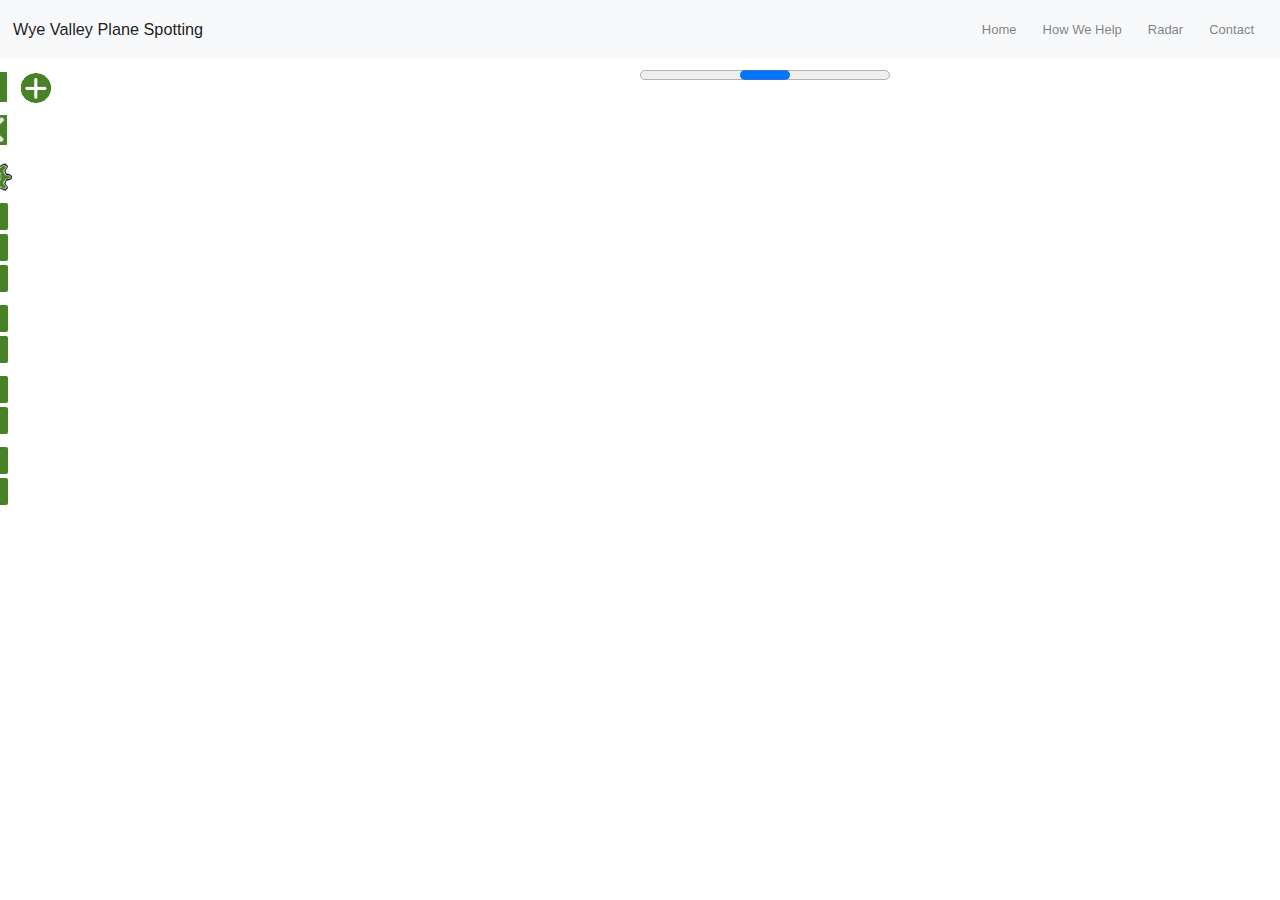
==== html/index.html @ 6f618a4e "Update index.html" ====
﻿<!DOCTYPE HTML>
<html>
  <head>
    <meta name="description" content="tar1090 - ADS-B plane tracking interface">

    <meta charset="utf-8"/>
    <meta name="mobile-web-app-capable" content="yes">
    <meta name="apple-mobile-web-app-capable" content="yes">

    <meta name="viewport" content="user-scalable=no, initial-scale=1.0, minimum-scale=1.0, maximum-scale=1.0, minimal-ui" />

    <!-- CSS_ANCHOR -->
    <link rel="stylesheet" href="libs/jquery-ui-1.12.1.min.css" type="text/css">
    <link rel="stylesheet" href="libs/ol-643.css" type="text/css" />
    <link rel="stylesheet" href="style.css" type="text/css" />
    <link rel="stylesheet" href="libs/ol-layerswitcher-370.css" type="text/css"/>

    <link rel="icon" type="image/png" href="images/tar1090-favicon.png">
    <link href="css/bootstrap-4.4.1.css" rel="stylesheet" type="text/css">
  <meta http-equiv="X-UA-Compatible" content="IE=edge">
    <title>tar1090</title>
  </head>

  <body>
	 <!-- example 6 - center on mobile -->
<nav class="navbar navbar-expand-lg navbar-light bg-light">
    <div class="d-flex flex-grow-1">
        <span class="w-100 d-lg-none d-block"><!-- hidden spacer to center brand on mobile --></span>
        <a class="navbar-brand d-none d-lg-inline-block" href="#">
            Wye Valley Plane Spotting
        </a>
        <a class="navbar-brand-two mx-auto d-lg-none d-inline-block" href="#">
            <img src="//placehold.it/40?text=LOGO" alt="logo">
        </a>
        <div class="w-100 text-right">
            <button class="navbar-toggler" type="button" data-toggle="collapse" data-target="#myNavbar">
                <span class="navbar-toggler-icon"></span>
            </button>
        </div>
    </div>
    <div class="collapse navbar-collapse flex-grow-1 text-right" id="myNavbar">
        <ul class="navbar-nav ml-auto flex-nowrap">
            <li class="nav-item">
                <a href="#" class="nav-link m-2 menu-item nav-active">Home</a>
            </li>
            <li class="nav-item">
                <a href="#" class="nav-link m-2 menu-item">How We Help</a>
            </li>
            <li class="nav-item">
                <a href="#" class="nav-link m-2 menu-item nav-active">Radar</a>
            </li>
            <li class="nav-item">
                <a href="#" class="nav-link m-2 menu-item">Contact</a>
            </li>
        </ul>
    </div>
</nav>

<!-- example 7 - center on mobile 2-->
<nav class="navbar navbar-expand-lg navbar-dark bg-d
<div id="loader">
  <progress id="loader_progress"></progress>
    </div>

    <div id="layout_container">


      <div id="highlighted_infoblock">
        <div class="highlightedTitle infoBlockSection">
          <div>
            <span class="identLarge"><span id="highlighted_callsign">n/a</span></span>
          </div>
          <div>
            <span class="identSmall"><span id="highlighted_pf_route"></span></span>
          </div>
        </div>
        <div class="infoBlockSection">
          <div>
            <div class="infoHeading"><span>Reg.: </span></div>
            <div class="infoData"><span id="highlighted_registration">n/a</span></div>
          </div>
          <div>
            <div class="infoHeading"><span>Type code: </span></div>
            <div class="infoData"><span id="highlighted_icaotype">n/a</span></div>
          </div>
          <div class="rSpacer">
          </div>
          <div>
            <div class="infoHeading"><span>Altitude: </span></div>
            <div class="infoData"><span id="highlighted_altitude">n/a</span></div>
          </div>
          <div>
            <div class="infoHeading"><span>Speed: </span></div>
            <div class="infoData"><span id="highlighted_speed">n/a</span></div>
          </div>
          <div class="rSpacer">
          </div>
          <div>
            <div class="infoHeading"><span>Source: </span></div>
            <div class="infoData"><span id="highlighted_source">n/a</span></div>
          </div>
          <div>
            <div class="infoHeading"><span>RSSI: </span></div>
            <div class="infoData"><span id="highlighted_rssi">n/a</span></div>
          </div>
        </div>
      </div>


      <div id="selected_infoblock" style="display: none">
        <div id="infoblock_close" class="infoblockCloseBox"></div>
        <div id="infoblock-container">

          <div class="highlightedTitle infoBlockSection">
            <div>
              <span class="identLarge" title="Callsign: Typically the air traffic control callsign or the aircraft's registration, as entered into the transponder by the pilot" id="selected_callsign">n/a</span>
            </div>
            <div id="selected_icao" title="ICAO hex id: The aircraft's unique ICAO identification number shown in hexadecimal format">
            </div>
          </div>
          <div id=anon_mlat_info class="infoBlockSection hidden">
            <div>
              <div class="infoHeading">
                <span>Non-ICAO hex, info:</span>
              </div>
            </div>
            <div class="rSpacer"></div>
            <div class="infoHeading">
              <span><a style="color: blue" target="_blank" href="https://discussions.flightaware.com/t/flightaware-mlat-network-announcement/18874" rel="noreferrer">Anonymized MLAT result</a></span>
            </div>
            <div class="rSpacer"></div>
            <div class="rSpacer"></div>
            <div class="rSpacer"></div>
            <div class="rSpacer"></div>
            <div class="rSpacer"></div>
            <div class="rSpacer"></div>
            <div>
              <div class="infoHeading">
                <span>No <a style="color: blue" target="_blank" href="https://en.wikipedia.org/wiki/Aviation_transponder_interrogation_modes#ICAO_24-bit_address" rel="noreferrer">ICAO 24 bit address</a></span>
              </div>
            </div>
          </div>
          <div id=tisb_info class="infoBlockSection hidden">
            <div class="infoHeading">
              <span>Non-ICAO hex, info:</span>
            </div>
            <div class="infoHeading">
              <span title="TIS-B link">
                <a style="color: blue" target="_blank" href="https://www.skybrary.aero/index.php/Traffic_Information_Service_-_Broadcast_(TIS-B)" rel="noreferrer">ATC contact broadcast</a></span>
            </div>
            <div class="rSpacer">
            </div>
            <div class="infoHeading">
              This hex id is dynamic and can't be connected to a type or registration
            </div>
            <div class="rSpacer">
            </div>
            <div class="infoHeading">
              Often corresponding MLAT contact for the same aircraft
            </div>
            <div class="infoHeading">
              <span>MLAT requires the contact to have a ModeS transponder and reception by 4 receivers</span>
            </div>
            <div class="infoHeading">
              <span><a style="color: blue" target="_blank" href="https://en.wikipedia.org/wiki/Aviation_transponder_interrogation_modes#ICAO_24-bit_address" rel="noreferrer">What is a hex id?</a></span>
            </div>
          </div>
          <div id=reg_info class="infoBlockSection">
            <table class="infoSectionTable">
              <tr id=pf_info_container class=>
                <td>
                  <div>
                    <span class="identMedium" id="selected_pf_info"> </span>
                  </div>
                </td>
              </tr>
              <tr id=photo_container>
                <td>
                    <div title="Aircraft Photo"id="selected_photo"></div>
                    <div id="copyrightInfo"></div>
                </td>
              </tr>
              <tr>
                <td>
                  <div class="infoHeading">
                    <span title="Registration: The alphanumeric registration code assigned by the country in which the aircraft is registered.">Reg.: </span>
                  </div>
                  <div class="infoData"><span id="selected_registration">n/a</span></div>
                </td>
              </tr>
              <tr>
                <td>
                  <div class="infoData">
                    <span title="Country of registration" id="selected_country">n/a</span>
                  </div>
                </td>
              </tr>
              <tr>
                <td>
                  <div class="infoHeading">
                    <span title="Database flags (military / PIA / LAD)">DB flags: </span>
                  </div>
                  <div class="infoData"><span id="selected_dbFlags">n/a</span></div>
                </td>
              </tr>
              <tr>
                <td>
                  <span class="infoHeading" title="ICAO type code (A320/B738)">Type: </span>
                  <span class="infoData"id="selected_icaotype"></span>
                </td>
              </tr>
              <tr>
                <td>
                  <span class="infoData" title="Year of Manufacture / Full Type" id="selected_typelong"></span>
                </td>
              </tr>
              <tr>
                <td>
                  <span class="infoData" title="" id="selected_ownop"></span>
                </td>
              </tr>
              <tr>
                <td>
                  <span class="infoHeading" title="ICAO type description (L/S/H Landplane/Seaplane/Helicopter 1/2/3/4 Number of P/T/J Reciprocating/Turboprop/Jet Engines">Type Desc.: </span>
                  <span class="infoData"id="selected_typedesc"></span>
                </td>
              </tr>
              <tr>
                <td>
                  <div class="infoHeading">
                    <span title="A 4-digit octal code assigned to the aircraft by Air Traffic Control">Squawk</span>:
                  </div>
                  <div class="infoData">
                    <span id="selected_squawk1"></span>
                  </div>
                </td>
              </tr>
              <tr id="photoLinkRow">
                <td>
                  <div class="infoHeading">
                    <span class="link" id="selected_photo_link"></span>
                  </div>
                </td>
              </tr>
            </table>
          </div>
          <button id="show_trace" type="button" class="greyButton">History</button>
          <div id="history_collapse" class="infoBlockSection" style="display: none">
            <div class="identSmall" id="trace_date">UTC day:
            </div>
            <div class="rSpacer">
            </div>
            <div>
                <input id=histDatePicker class="identSmall datepicker" value="Pick a date">
            </div>
            <div class="rSpacer">
            </div>
            <div>
              <button class="formButton" id="trace_back_1d">previous</button>
              <button class="formButton" id="trace_jump_1d">next</button>
            </div>
            <div class="rSpacer">
            </div>
            <div class="identSmall" id="leg_sel">
            </div>
            <div class="rSpacer">
            </div>
            <div>
              <button class="formButton" id="leg_prev">previous</button>
              <button class="formButton" id="leg_next">next</button>
            </div>
            <div class="rSpacer">
            </div>
            <div class="identSmall" id="trace_time">
            </div>
            <div class="rSpacer">
            </div>
            <div>
              <button class="formButton" id="tStop">stop</button>
              <button class="formButton" id="t1x">1x</button>
              <button class="formButton" id="t5x">5x</button>
            </div>
            <div class="rSpacer">
            </div>
            <div>
              <button class="formButton" id="t10x">10x</button>
              <button class="formButton" id="t20x">20x</button>
              <button class="formButton" id="t40x">40x</button>
            </div>
            <div class="rSpacer">
            </div>
            <div>
              Click on the trace line to start playback!
            </div>
          </div>
          <div class="sectionTitle">
            <div class="section-title-content">
              SPATIAL
            </div>
          </div>
          <div class="infoBlockSection">

            <div>
              <span class="infoHeading" title="The speed of the aircraft over the ground.">Speed:</span>
              <span class="infoData" id="selected_speed1">n/a</span>
            </div>
            <div>
              <span class="infoHeading" title="The uncorrected pressure-derived height of the aircraft above mean sea level (based on barometric pressure)">Altitude</span>:
              <span class="infoData" id="selected_altitude1"></span>
            </div>
            <div>
              <div class="infoHeading">
                <span title="Rate of climb or descent">Vert. Rate</span>:
              </div>
              <div class="infoData">
                <span id="selected_vert_rate">n/a</span>
              </div>
            </div>

            <div class="rSpacer">
            </div>

            <div>
              <div class="infoHeading">
                <span title="Direction the aircraft is traveling over the ground">Track</span>:
              </div>
              <div class="infoData">
                <span id="selected_track1">n/a</span>
              </div>
            </div>
            <div>
              <div class="infoHeading">
                <span title="Latitude and longitude coordinates of the aircraft's last known position">Pos.:</span>
              </div>
              <div class="infoData">
                <span id="selected_position">n/a</span>
              </div>
            </div>
            <div>
              <div class="infoHeading">
                <span title="Distance of the aircraft from your ADS-B site at its last known position">Distance</span>:
              </div>
              <div class="infoData">
                <span id="selected_sitedist2">n/a</span>
              </div>
            </div>


          </div> <!-- SPATIAL -->

          <div class="sectionTitle">
            <div class="section-title-content">
              Signal
            </div>
          </div>
          <div class="infoBlockSection">

            <div>
              <div class="infoHeading">
                <span title="Data source for the reported aircraft data (e.g., ADS-B, MLAT, Other Mode S)">Source</span>:
              </div>
              <div class="infoData">
                <span id="selected_source">n/a</span>
              </div>
            </div>
            <div>
              <div class="infoHeading">
                <span title="Signal strength from this aircraft on your receiver in dBFS">RSSI</span>:
              </div>
              <div class="infoData">
                <span id="selected_rssi1">n/a</span>
              </div>
            </div>
            <div>
              <div class="infoHeading">
                <span title="Number of messages received from this aircraft per second (averaged over the last 2 update intervals)">Msg. Rate</span>:
              </div>
              <div class="infoData">
                <span id="selected_message_rate">n/a</span>
              </div>
            </div>
            <div>
              <div class="infoHeading">
                Messages:
              </div>
              <div class="infoData" id="selected_message_count">
              </div>
            </div>

            <div class="rSpacer">
            </div>

            <div>
              <div class="infoHeading">
                <span title="Time in seconds since a position was received from this aircraft">Last Pos.</span>:
              </div>
              <div class="infoData">
                <span id="selected_seen_pos">n/a</span>
              </div>
            </div>
            <div>
              <div class="infoHeading">
                <span title="Time in seconds since a message was received from this aircraft">Last Seen</span>:
              </div>
              <div class="infoData">
                <span id="selected_seen">n/a</span>
              </div>
            </div>
          </div> <!-- Signal -->

          <div class="sectionTitle">
            <div class="section-title-content">
              FMS SEL
            </div>
          </div>
          <div class="infoBlockSection">
            <div>
              <div class="infoHeading">
                <span title="The selected altitude in the aircraft's flight management system">Sel. Alt.</span>:
              </div>
              <div class="infoData">
                <span id="selected_nav_altitude">n/a</span>
              </div>
            </div>
            <div>
              <div class="infoHeading">
                <span title="The selected heading in the aircraft's flight management system">Sel. Head.</span>:
              </div>
              <div class="infoData">
                <span id="selected_nav_heading">n/a</span>
              </div>
            </div>
          </div> <!-- FMS SEL -->

          <div class="sectionTitle">
            <div class="section-title-content">
              Wind
            </div>
          </div>
          <div class="infoBlockSection">
            <div>
              <div class="infoHeading">
                <span title="Calculated Wind speed">Speed</span>:
              </div>
              <div class="infoData">
                <span id="selected_ws">n/a</span>
              </div>
            </div>
            <div>
              <div class="infoHeading">
                <span title="Calculated wind is blowing out of this direction">Direction (from)</span>:
              </div>
              <div class="infoData">
                <span id="selected_wd">n/a</span>
              </div>
            </div>
            <div>
              <div class="infoHeading">
                <span title="Total (TAT) / Static (SAT/OAT) air temperature calculated using Mach and true airspeed">TAT / OAT</span>:
              </div>
              <div class="infoData">
                <span id="selected_temp">n/a</span>
              </div>
            </div>
          </div> <!-- Wind -->
          <div class="sectionTitle">
            <div class="section-title-content">
              Speed
            </div>
          </div>
          <div class="infoBlockSection">
            <div>
              <div class="infoHeading">
                <span title="The speed of the aircraft over the ground">Ground:</span>
              </div>
              <div class="infoData">
                <span id="selected_speed2">n/a</span>
              </div>
            </div>
            <div>
              <div class="infoHeading">
                <span title="True airspeed (the speed of the aircraft relative to the airmass in which it is flying)">True</span>:
              </div>
              <div class="infoData">
                <span id="selected_tas">n/a</span>
              </div>
            </div>
            <div>
              <div class="infoHeading">
                <span title="Indicated airspeed (the airspeed read directly from the airspeed indicator on the aircraft)">Indicated:</span>
              </div>
              <div class="infoData">
                <span id="selected_ias">n/a</span>
              </div>
            </div>
            <div>
              <div class="infoHeading">
                <span title="The ratio of the speed of the aircraft to the speed of sound in the surrounding space">Mach</span>:
              </div>
              <div class="infoData">
                <span id="selected_mach">n/a</span>
              </div>
            </div>
          </div>

          <div class="sectionTitle">
            <div class="section-title-content">
              Altitude
            </div>
          </div>
          <div class="infoBlockSection">
            <div>
              <div class="infoHeading">
                <span title="The uncorrected pressure-derived height of the aircraft above mean sea level (based on barometric pressure)">Barometric</span>:
              </div>
              <div class="infoData">
                <span id="selected_altitude2"></span>
              </div>
            </div>
            <div>
              <div class="infoHeading">
                <span title="Rate of climb or descent (derived from barometric altitude)">Baro. Rate</span>:
              </div>
              <div class="infoData">
                <span id="selected_baro_rate">n/a</span>
              </div>
            </div>
            <div>
              <div class="infoHeading">
                <span title="The height of the aircraft (usually height above the WGS84 ellipsoid and derived from avionics which may be inertial or GNSS/satellite-based)">Geometric</span>:
              </div>
              <div class="infoData">
                <span id="selected_altitude_geom">n/a</span>
              </div>
            </div>
            <div>
              <div class="infoHeading fourColumnSection3">
                <span title="Rate of climb or descent (derived from avionics which may be inertial or GNSS/satellite-based)">Geom. Rate</span>:
              </div>
              <div class="infoData fourColumnSection4">
                <span id="selected_geom_rate">n/a</span>
              </div>
            </div>
            <div>
              <div class="infoHeading">
                <span title="The altimeter/QNH setting used by the aircraft's navigation systems">QNH</span>:
              </div>
              <div class="infoData">
                <span id="selected_nav_qnh">n/a</span>
              </div>
            </div>
          </div>

          <div class="sectionTitle">
            <div class="section-title-content">
              Direction
            </div>
          </div>
          <div class="infoBlockSection">
            <div>
              <div class="infoHeading">
                <span title="Direction the aircraft is traveling over the ground">Ground Track</span>:
              </div>
              <div class="infoData">
                <span id="selected_track2">n/a</span>
              </div>
            </div>
            <div>
              <div class="infoHeading">
                <span title="The aircraft's nose heading relative to true north">True Heading</span>:
              </div>
              <div class="infoData">
                <span id="selected_true_heading">n/a</span>
              </div>
            </div>
            <div>
              <div class="infoHeading">
                <span title="The aircraft's nose heading relative to magnetic north">Magnetic Heading</span>:
              </div>
              <div class="infoData">
                <span id="selected_mag_heading">n/a</span>
              </div>
            </div>
            <div>
              <div class="infoHeading">
                <span title="Magnetic Declination looked up from the World Magnetic Model">Magnetic Decl.</span>:
              </div>
              <div class="infoData">
                <span id="selected_mag_declination">n/a</span>
              </div>
            </div>
            <div>
              <div class="infoHeading">
                <span title="Rate of turn of the ground track">Track Rate</span>:
              </div>
              <div class="infoData">
                <span id="selected_trackrate">n/a</span>
              </div>
            </div>
            <div>
              <div class="infoHeading">
                <span title="The aircraft's roll angle">Roll</span>:
              </div>
              <div class="infoData">
                <span id="selected_roll">n/a</span>
              </div>
            </div>
          </div>

          <div class="sectionTitle">
            <div class="section-title-content">
              Stuff
            </div>
          </div>
          <div class="infoBlockSection">
            <div>
              <div class="infoHeading">
                <span title="The enabled navigation modes as reported by the aircraft (i.e., auto-pilot, Traffic Collision Avoidance System, altitude hold, approach, LNAV approach, and/or VNAV approach)">Nav. Modes</span>:
              </div>
              <div class="infoData">
                <span id="selected_nav_modes">n/a</span>
              </div>
            </div>
            <div>
              <div class="infoHeading">
                <span title="For ADS-B-equipped aircraft, the version of ADS-B to which the aircraft conforms, as reported by the aircraft">ADS-B Ver.</span>:
              </div>
              <div class="infoData">
                <span id="selected_version">n/a</span>
              </div>
            </div>
            <div>
              <div class="infoHeading">
                <span title="Aircraft category code as reported by the aircraft, this indicates the type of aircraft and, for airplanes, a relative indicator of its size">Category</span>:
              </div>
              <div class="infoData">
                <span id="selected_category">n/a</span>
              </div>
            </div>
          </div>

          <div class="sectionTitle">
            <div class="section-title-content">
              Accuracy
            </div>
          </div>
          <div class="infoBlockSection">
            <div>
              <div class="infoHeading">
                <span title="Navigation accuracy category of the position (95% bound on positions)">NAC<sub>P</sub></span>:
              </div>
              <div class="infoData">
                <span id="selected_nac_p">n/a</span>
              </div>
            </div>
            <div>
              <div class="infoHeading">
                <span title="Surveillance integrity level (probability of positions lying outside the claimed radius of containment)">SIL</span>:
              </div>
              <div class="infoData">
                <span id="selected_sil">n/a</span>
              </div>
            </div>
            <div>
              <div class="infoHeading">
                <span title="Navigation accuracy category of the velocity (95% bound on velocities)">NAC<sub>V</sub></span>:
              </div>
              <div class="infoData">
                <span id="selected_nac_v">n/a</span>
              </div>
            </div>
            <div>
              <div class="infoHeading">
                <span title="Whether the reported pressure altitude has been crosschecked against another source of pressure altitude">NIC<sub>BARO</sub></span>:
              </div>
              <div class="infoData">
                <span id="selected_nic_baro">n/a</span>
              </div>
            </div>
            <div>
              <div class="infoHeading">
                <span title="Radius of containment, the reported position of the aircraft is expected to be within this distance of the true position, with a failure rate defined by SIL">R<sub>C</sub></span>:
              </div>
              <div class="infoData">
                <span id="selected_rc">n/a</span>
              </div>
            </div>


          </div>

          <div class="bottom-info-container">
            <div class="bottom-info-text"> Learn more about Mode S data type by hovering over each data label.</div>
          </div>

        </div>
      </div> <!-- selected_infoblock -->

      <div id="map_container">
        <div id="map_canvas"></div>
        <div id="settings_infoblock">
          <div id="settings_close" class="settingsCloseBox"></div>
          <div class="settingsOptionContainer">
            <label for="units_selector"><span class="infoBlockTitleText">Units:&nbsp;&nbsp;</span></label>
            <select name="units_selector" id="units_selector">
              <option value="nautical">Aeronautical</option>
              <option value="metric">Metric</option>
              <option value="imperial">Imperial</option>
            </select>
          </div>
          <div class="rSpacer">
            <hr />
          </div>
          <div id="settingsLeft" class="settingsColumn">
            <div class="settingsOptionContainer">
              <div class="infoBlockTitleText">Overlay Toggles</div>
            </div>
            <div class="settingsOptionContainer">
              <div class="settingsCheckbox" id="actrail_checkbox"></div>
              <div class="settingsText">Selected Aircraft Trail</div>
            </div>
          </div>
          <div id="settingsRight" class="settingsColumn">
            <div class="settingsOptionContainer">
              <div class="infoBlockTitleText">View Toggles</div>
            </div>
            <div class="settingsOptionContainer">
              <div class="settingsCheckbox" id="groundvehicle_filter"></div>
              <div class="settingsText">Show Ground Vehicles / Towers</div>
            </div>
            <div class="settingsOptionContainer">
              <div class="settingsCheckbox" id="blockedmlat_filter"></div>
              <div class="settingsText">Show ~ Targets (radar track / airframe unknown) </div>
            </div>
            <div class="settingsOptionContainer">
              <div class="settingsCheckbox" id="selectall_checkbox"></div>
              <div class="settingsText">All Aircraft Trails</div>
            </div>
            <div class="settingsOptionContainer">
              <div class="settingsCheckbox" id="grouptype_checkbox"></div>
              <div class="settingsText">Group by Data Type</div>
            </div>
          </div>
        </div>
        <div id="large_mode_control" class="ol-unselectable ol-control">
          <button id="large_mode_button" title="Large Icons"></button>
        </div>
        <div style="display: none" id="credits">
          <span class=credits-image></span>
          <span class=credits-text>adsbexchange.com</span>
        </div>
        <div id="header_top" class="infoHeading">
          <div class="buttonContainer">
            <span id="U" title="only show the U2 and other military planes" class="button inActiveButton" onclick="toggleMilitary();"><span class="buttonText">U</span></span>
            <span id="H" title="(H)ome / Reset Map" class="button inActiveButton" onclick="resetMap();"><span class="buttonText">H</span></span>
            <span id="T" title="All (T)racks" class="button inActiveButton" onclick="selectAllPlanes();"><span class="buttonText">T</span></span>
          </div>
        </div>
        <div id="header_side" class="infoHeading">
          <div class="buttonContainer">
            <div id="toggle_sidebar_control">
              <button id="toggle_sidebar_button" class="hide_sidebar sidebar_button " title="Toggle Sidebar"></button>
            </div>
            <div id="expand_sidebar_control">
              <button id="expand_sidebar_button" class="sidebar_button" title="Expand Sidebar"></button>
            </div>
            <div id="settingsCog" class="settingsContainer"></div>
            <div id="L" title="Toggle (L)abels" class="button inActiveButton" onclick="toggleLabels();"><span class="buttonText">L</span></div>
            <div id="O" title="Toggle Label Extensi(O)ns" class="button inActiveButton" onclick="toggleExtendedLabels();"><span class="buttonText">O</span></div>
            <div id="K" title="Toggle Trac(K) Labels" class="button inActiveButton" onclick="toggleTrackLabels();"><span class="buttonText">K</span></div>
            <div class="buttonSpacer">
            </div>
            <div style="display: none" id="B" title="Toggle Map (B)rightness" class="button inActiveButton" onclick="toggles['MapDim'].toggle();"><span class="buttonText">B</span></div>
            <div class="buttonSpacer">
            </div>
            <div id="V" title="Table: only show aircraft in current (V)iew" class="button inActiveButton" onclick="toggleTableInView();"><span class="buttonText">V</span></div>
            <div id="M" title="Toggle (M)ultiSelect" class="button inActiveButton" onclick="toggleMultiSelect();"><span class="buttonText">M</span></div>
            <div class="buttonSpacer">
            </div>
            <div id="P" title="(P)ersistence mode" class="button inActiveButton" onclick="togglePersistence();"><span class="buttonText">P</span></div>
            <div id="I" title="(I)solate: only show selected aircraft" class="button inActiveButton" onclick="toggleIsolation();"><span class="buttonText">I</span></div>
            <div class="buttonSpacer">
            </div>
            <div id="R" title="Follow a (R)andom plane!" class="button inActiveButton" onclick="followRandomPlane();"><span class="buttonText">R</span></div>
            <div id="F" title="(F)ollow" class="button inActiveButton" onclick="toggleFollow();"><span class="buttonText">F</span></div>
          </div>
        </div>
        <div id="altitude_chart" class="ol-unselectable ol-control altitudeFeet">
          <button id="altitude_chart_button"></button>
        </div>
      </div> <!-- map_container-->

      <div id="sidebar_container" style="display: none">
        <div id="splitter" class="ui-resizable-handle ui-resizable-w"></div>
        <div id="sidebar_canvas">

          <div id="sidebar-table">
            <table style="width: 100%">
              <tr>
                <td>
                  <button id="shrink_sidebar_button" class="shrink_sidebar hidden sidebar_button" title="Show Map"></button>
                </td>
              </tr>

              <tr id='adsbexchange_header' class="infoblock_row hidden">
                <td style="text-align: center">
                  <div>
                    <span class="largeText">Improve Coverage:<br><a class="largeText" target="_blank" href="https://adsbexchange.com/how-to-feed/">adsbexchange.com</a></span>
                  </div>
                  <div class="rSpacer">
                  </div>
                  <div class="rSpacer">
                  </div>
                  <div>
                    <span class="largeText"><a class="largeText" target="_blank" href="https://adsbexchange.com/map-help/">FAQ / Help</a></span>
                  </div>
                  <div class="rSpacer">
                  </div>
                </td>
              </tr>

              <tr class="infoblock_heading">
                <td style="text-align: right" class=link>
                  <a href="https://github.com/Sean-Crabbe-DEV/Wye-Valley-Radar" id="" target="_blank">Wye Valley Radar on github</a>
                </td>
              </tr>
              <tr class="rSpacer">
                <td></td>
              </tr>
              <tr>
                <td>
                  <table style="width: 100%">
                    <tr class="infoblock_heading">
                      <td style="width: 50%"><span class="infoBlockTitleText">Total Aircraft:</span> <span id="dump1090_total_ac">n/a</span></td>
                      <td id="dump1090_message_rate_td"><span class="infoBlockTitleText">Messages:</span> <span id="dump1090_message_rate">n/a</span>/sec</td>
                    </tr>
                    <tr class="infoblock_body">
                      <td style="width: 50%"><span id="with_positions" class="infoBlockTitleText">With Positions:</span> <span id="dump1090_total_ac_positions">n/a</span></td>
                      <td id="dump1090_total_history_td"><span class="infoBlockTitleText">History:</span> <span id="dump1090_total_history">n/a</span> positions</td>
                    </tr>
                  </table>
                </td>
              </tr>
            </table>

            <div id="tabs" style="min-height: 10px; overflow: auto">
              <ul>
                <li><a href="#tab-search">Search</a></li>
                <li><a href="#tab-filters">Filters</a></li>
                <li><a href="#tab-columns">Columns</a></li>
              </ul>
              <div id="tab-search">
                <table cellpadding="0" cellspacing="0">
                  <tr>
                    <td>
                      <form id="search_form">
                        <div class="infoBlockTitleText">Search:</div>
                        <input id="search_input" name="searchBox" type="text" class="searchInput" maxlength="8">
                      </form>
                    </td>
                    <td>&nbsp;</td>
                    <td>
                      <form id="jump_form">
                        <div class="infoBlockTitleText">Jump to Airport:</div>
                        <input id="jump_input" name="jumpBox" type="text" class="searchInput" maxlength="4">
                      </form>
                    </td>
                  </tr>
                </table>
              </div>
              <div id="tab-filters">
                  <table cellpadding="0" cellspacing="0">
                      <tr>
                          <td>
                              <form id="altitude_filter_form">
                                  <div class="infoBlockTitleText">Filter by altitude:</div>
                                  <input id="altitude_filter_min" name="minAltitude" type="text" class="altitudeFilterInput" maxlength="5">
                                  <label for="minAltitude" class="altitudeUnit"></label>
                                  <span> to </span>
                                  <input id="altitude_filter_max" name="maxAltitude" type="text" class="altitudeFilterInput" maxlength="5">
                                  <label for="maxAltitude" class="altitudeUnit"></label>
                                  <button class="formButton" type="submit">Filter</button>
                                  <button class="formButton" id="altitude_filter_reset_button">Reset</button>
                              </form>
                          </td>
                      </tr>

                      <tr>
                          <td>
                              <form id="callsign_filter_form">
                                  <div class="infoBlockTitleText">Filter by callsign or squawk:</div>
                                  <input id="callsign_filter" name="callsign" type="text" class="searchInput" maxlength="1024">
                                  <button class="formButton" type="submit">Filter</button>
                                  <button class="formButton" id="callsign_filter_reset_button">Reset</button>
                              </form>
                          </td>
                      </tr>

                      <tr>
                          <td>
                              <form id="type_filter_form">
                                  <div title="ICAO type code (A320, B738, etc.)" class="infoBlockTitleText">Filter by type code:</div>
                                  <input id="type_filter" name="type" type="text" class="searchInput" maxlength="1024">
                                  <button class="formButton" type="submit">Filter</button>
                                  <button class="formButton" id="type_filter_reset_button">Reset</button>
                              </form>
                          </td>
                      </tr>

                      <tr>
                          <td>
                              <form id="description_filter_form">
                                  <div title="ICAO type description (L/S/H Landplane/Seaplane/Helicopter 1/2/3/4 Number of P/T/J Reciprocating/Turboprop/Jet Engines" class="infoBlockTitleText">Filter by type description:</div>
                                  <input id="description_filter" name="description" type="text" class="searchInput" maxlength="1024">
                                  <button class="formButton" type="submit">Filter</button>
                                  <button class="formButton" id="description_filter_reset_button">Reset</button>
                              </form>
                          </td>
                      </tr>

                      <tr>
                          <td>
                              <form id="icao_filter_form">
                                  <div class="infoBlockTitleText">Filter by ICAO hex id:</div>
                                  <input id="icao_filter" name="description" type="text" class="searchInput" maxlength="1024">
                                  <button class="formButton" type="submit">Filter</button>
                                  <button class="formButton" id="icao_filter_reset_button">Reset</button>
                              </form>
                          </td>
                      </tr>

                      <tr>
                          <td>
                              <form id="source_filter_form">
                                  <div class="infoBlockTitleText">Filter by source:</div>
                                  <ol id="sourceFilter" class="buttonFilter"></ol>
                                  <button class="formButton" type="submit">Filter</button>
                                  <button class="formButton" id="source_filter_reset_button">Reset</button>
                              </form>
                          </td>
                      </tr>

                      <tr>
                          <td>
                              <form id="flag_filter_form">
                                  <div class="infoBlockTitleText">Filter by DB flags:</div>
                                  <ol id="flagFilter" class="buttonFilter"></ol>
                                  <button class="formButton" type="submit">Filter</button>
                                  <button class="formButton" id="flag_filter_reset_button">Reset</button>
                              </form>
                          </td>
                      </tr>
                  </table>
              </div>
              <div id="tab-columns">
                <ul id="sortableColumns"></ul>
              </div>
            </div>

            <table id="planesTable" style="width: 100%">
            </table>

            <div id="legend" class="legend">
            </div>
          </div>

        </div> <!-- sidebar_canvas -->

      </div> <!-- sidebar_container -->

    </div> <!-- layout_container -->

    <div id="update_error" class="hidden error_box">
      Problem fetching data from the server:<br>
      <span id="update_error_detail"></span>
    </div>

    <div id="generic_error" class="hidden error_box">
      <span id="generic_error_detail"></span><br>
    </div>

    <div id="container_splitter"></div>
<script src="js/popper.min.js"></script>
    <script src="js/bootstrap-4.4.1.js"></script>
<script>let databaseFolder = "db2";</script>
    <!-- JS_ANCHOR -->
    <!-- <script src="libs/jquery-3.5.1.min.js"></script> -->
    <script src="js/jquery-3.4.1.min.js"></script>
    <script src="libs/elm-pep-01.js"></script>
    <script src="libs/jquery-ui-1.12.1.min.js"></script>
    <script src="libs/jquery.ui.touch-punch-1.12.1.js"></script>
    <script src="libs/ol-custom007.js"></script>

    <script src="early.js"></script>

    <script src="defaults.js"></script>
    <script src="config.js"></script>
    <script src="dbloader.js"></script>
    <script src="registrations.js"></script>
    <script src="formatter.js"></script>
    <script src="flags.js"></script>
    <script src="layers.js"></script>
    <script src="geomag2020.js"></script>
    <script src="markers.js"></script>

    <script src="planeObject.js"></script>
    <script src="script.js"></script>

    <link rel="preload" as="image" href="images/sprites006.png">

  </body>
</html>
---- html/libs/ol-643.css ----
.ol-box{box-sizing:border-box;border-radius:2px;border:2px solid #00f}.ol-mouse-position{top:8px;right:8px;position:absolute}.ol-scale-line{background:rgba(0,60,136,.3);border-radius:4px;bottom:8px;left:8px;padding:2px;position:absolute}.ol-scale-line-inner{border:1px solid #eee;border-top:none;color:#eee;font-size:10px;text-align:center;margin:1px;will-change:contents,width;transition:all .25s}.ol-scale-bar{position:absolute;bottom:8px;left:8px}.ol-scale-step-marker{width:1px;height:15px;background-color:#000;float:right;z-Index:10}.ol-scale-step-text{position:absolute;bottom:-5px;font-size:12px;z-Index:11;color:#000;text-shadow:-2px 0 #fff,0 2px #fff,2px 0 #fff,0 -2px #fff}.ol-scale-text{position:absolute;font-size:14px;text-align:center;bottom:25px;color:#000;text-shadow:-2px 0 #fff,0 2px #fff,2px 0 #fff,0 -2px #fff}.ol-scale-singlebar{position:relative;height:10px;z-Index:9;box-sizing:border-box;border:1px solid #000}.ol-unsupported{display:none}.ol-unselectable,.ol-viewport{-webkit-touch-callout:none;-webkit-user-select:none;-moz-user-select:none;-ms-user-select:none;user-select:none;-webkit-tap-highlight-color:transparent}.ol-selectable{-webkit-touch-callout:default;-webkit-user-select:text;-moz-user-select:text;-ms-user-select:text;user-select:text}.ol-grabbing{cursor:-webkit-grabbing;cursor:-moz-grabbing;cursor:grabbing}.ol-grab{cursor:move;cursor:-webkit-grab;cursor:-moz-grab;cursor:grab}.ol-control{position:absolute;background-color:rgba(255,255,255,.4);border-radius:4px;padding:2px}.ol-control:hover{background-color:rgba(255,255,255,.6)}.ol-zoom{top:.5em;left:.5em}.ol-rotate{top:.5em;right:.5em;transition:opacity .25s linear,visibility 0s linear}.ol-rotate.ol-hidden{opacity:0;visibility:hidden;transition:opacity .25s linear,visibility 0s linear .25s}.ol-zoom-extent{top:4.643em;left:.5em}.ol-full-screen{right:.5em;top:.5em}.ol-control button{display:block;margin:1px;padding:0;color:#fff;font-size:1.14em;font-weight:700;text-decoration:none;text-align:center;height:1.375em;width:1.375em;line-height:.4em;background-color:rgba(0,60,136,.5);border:none;border-radius:2px}.ol-control button::-moz-focus-inner{border:none;padding:0}.ol-zoom-extent button{line-height:1.4em}.ol-compass{display:block;font-weight:400;font-size:1.2em;will-change:transform}.ol-touch .ol-control button{font-size:1.5em}.ol-touch .ol-zoom-extent{top:5.5em}.ol-control button:focus,.ol-control button:hover{text-decoration:none;background-color:rgba(0,60,136,.7)}.ol-zoom .ol-zoom-in{border-radius:2px 2px 0 0}.ol-zoom .ol-zoom-out{border-radius:0 0 2px 2px}.ol-attribution{text-align:right;bottom:.5em;right:.5em;max-width:calc(100% - 1.3em)}.ol-attribution ul{margin:0;padding:0 .5em;color:#000;text-shadow:0 0 2px #fff}.ol-attribution li{display:inline;list-style:none}.ol-attribution li:not(:last-child):after{content:" "}.ol-attribution img{max-height:2em;max-width:inherit;vertical-align:middle}.ol-attribution button,.ol-attribution ul{display:inline-block}.ol-attribution.ol-collapsed ul{display:none}.ol-attribution:not(.ol-collapsed){background:rgba(255,255,255,.8)}.ol-attribution.ol-uncollapsible{bottom:0;right:0;border-radius:4px 0 0}.ol-attribution.ol-uncollapsible img{margin-top:-.2em;max-height:1.6em}.ol-attribution.ol-uncollapsible button{display:none}.ol-zoomslider{top:4.5em;left:.5em;height:200px}.ol-zoomslider button{position:relative;height:10px}.ol-touch .ol-zoomslider{top:5.5em}.ol-overviewmap{left:.5em;bottom:.5em}.ol-overviewmap.ol-uncollapsible{bottom:0;left:0;border-radius:0 4px 0 0}.ol-overviewmap .ol-overviewmap-map,.ol-overviewmap button{display:inline-block}.ol-overviewmap .ol-overviewmap-map{border:1px solid #7b98bc;height:150px;margin:2px;width:150px}.ol-overviewmap:not(.ol-collapsed) button{bottom:1px;left:2px;position:absolute}.ol-overviewmap.ol-collapsed .ol-overviewmap-map,.ol-overviewmap.ol-uncollapsible button{display:none}.ol-overviewmap:not(.ol-collapsed){background:rgba(255,255,255,.8)}.ol-overviewmap-box{border:2px dotted rgba(0,60,136,.7)}.ol-overviewmap .ol-overviewmap-box:hover{cursor:move}
---- html/style.css ----
:root {
    --SCALE: 1;
    --BGCOLOR1: #F8F8F8;
    --BGCOLOR2: #C8C8C8;
    --FS1: calc( 10px * var(--SCALE));
    --FS2: calc( 13px * var(--SCALE));
    --FS3: calc( 17px * var(--SCALE));
}

html, body {
    -ms-overflow-style: -ms-autohiding-scrollbar;
    margin: calc( 0px * var(--SCALE)); padding: calc( 0px * var(--SCALE)); background-color: var(--BGCOLOR1); font-family: "Helvetica Neue", Helvetica, Verdana, sans-serif;
    font-size: var(--FS2); overflow: hidden; height: 100%;

}

select {
    font-size: var(--FS2);
    height: calc(22px * var(--SCALE));
}

#planesTable {
    font-size: var(--FS2);
    white-space: nowrap;
    cursor: default;
}

#layout_container {
    display: flex;
    height: 100%;
}

#selected_infoblock {
    position: absolute;
    left: 0px;
    bottom: 0px;
    width:  calc(180px * var(--SCALE));
    height: 100%;
    overflow: auto;
    z-index: 1;
    background-color: var(--BGCOLOR1);
}
.adsbx-selected-bg:before {
    content: ' ';
    position:absolute;
    display:block;
    left:0;
    top:0;
    width:100%;
    height:100%;
    background-size: calc( 148 * var(--SCALE)) calc( 148 * var(--SCALE));
    background-repeat: no-repeat;
    background-position: calc( 7px * var(--SCALE)) calc( 108px * var(--SCALE));
    background-image: url("images/cropped-Stealth-1-192x192.png");
    z-index:2;
    opacity: 0.12;
}
#infoblock-container {
    position:relative;
    overflow: auto;
    height: 100%;
    z-index:3;
}
#sidebar_canvas {
    padding: calc( 5px * var(--SCALE));
    overflow: auto;
}

#sidebar_container {
    display: flex;
    flex-direction: column;
    left: calc( 0px * var(--SCALE)) !important;
    height: 100%;
}


#map_container {
    flex: 1 1 auto;
    position: relative;
    height: 100%;
}

#map_canvas {
    position: absolute;
    width: 100%;
    height: 100%;
}

.sidebar_button {
    width: calc( 32px * var(--SCALE));
    height: calc( 38px * var(--SCALE));
    border-radius: calc( 2px * var(--SCALE));
    background-color: rgba(255,255,255,.2);

    cursor: pointer;
    background-size: calc( 26px * var(--SCALE)) calc( 30px * var(--SCALE));
    background-repeat: no-repeat;
    background-position: center;

    border: none;
}

#toggle_sidebar_button.show_sidebar {
    transform: scaleX(-1);
    background-image: url("images/hide_sidebar.png");
}

#toggle_sidebar_button.hide_sidebar {
    background-image: url("images/hide_sidebar.png");
}

#shrink_sidebar_button {
    background-image: url("images/hide_sidebar.png");
}

#expand_sidebar_button {
    transform: scaleX(-1);
    background-image: url("images/hide_sidebar.png");
}


#large_mode_control {
    display: block;
    position: absolute;
    top: calc( 5px * var(--SCALE));
    left: calc( 5px * var(--SCALE));
    background-color: transparent;
    z-index: 99;
}

#large_mode_button {
    cursor: pointer;
    float: left;
    width: calc( 30px * var(--SCALE));
    height: calc( 30px * var(--SCALE));
    background-size: calc( 30px * var(--SCALE)) calc( 30px * var(--SCALE));
    background-repeat: no-repeat;
    background-position: 0;
    background-color: transparent;
    border: none;
    background-image: url("images/zoom-in.png");
    z-index: 99;
}
#credits {
    display: flex;
    align-items: center;
    justify-content: center;
    opacity: 0.8;
    position: absolute;
    bottom: calc( 10px * var(--SCALE));
    left: calc(50% - 60px * var(--SCALE));
}
.credits-text {
    font-size: var(--FS2);
}
.credits-image {
    display: block;
    width: calc( 24px * var(--SCALE));
    height: calc( 24px * var(--SCALE));
    background-size: calc( 24px * var(--SCALE)) calc( 24px * var(--SCALE));
    background-repeat: no-repeat;
    background-position: 0;
    background-color: transparent;
    border: none;
    background-image: url("images/cropped-Stealth-1-48x48.png");
    z-index: 99;
    opacity: 0.7;
    margin: 4px;
}
.withOverflowingBackground::before {
   z-index: -1;
   background-image: url(https://www.exratione.com/assets/color_background.png);
}

#splitter {
    cursor: ew-resize;
    display: block;
    position: absolute;
    top:  calc( 5px * var(--SCALE));
    left: calc( 0px * var(--SCALE));
    float: right;
    width: calc( 30px * var(--SCALE));
    height: calc( 30px * var(--SCALE));
    background-size: calc( 30px * var(--SCALE)) calc( 30px * var(--SCALE));
    background-repeat: no-repeat;
    background-color: transparent;
    border: none;
    background-image: url("images/toggle-width.png");
    background-size: cover;
    transform: scaleX(-1);
}

#splitter-infoblock {
    cursor: ns-resize;
    display: inline-block;
    position: absolute	;
    top: calc( 0px * var(--SCALE));
    right: 0;
    margin-left: auto;
    width: calc( 24px * var(--SCALE));
    height: calc( 4px * var(--SCALE));
    background-size: calc( 24px * var(--SCALE)) calc( 25px * var(--SCALE));
    background-repeat: no-repeat;
    background-position: calc( 0px * var(--SCALE));
    border: none;
    width: 100%;
    border-bottom: #234c75;
    background-color: #65819e;
    border-bottom-width: calc( 1px * var(--SCALE));
    border-bottom-style: solid;
}

/* remove the blue highlighting around the map buttons */
.ol-control button {
    outline: none;
    z-index: 999;
}

.ol-zoom-in {
    background-image: url("images/zoom-in.png");
    background-size: cover;
    color:transparent !important;
    width: calc( 25px * var(--SCALE)) !important;
    height: calc( 25px * var(--SCALE)) !important;
    background-color: transparent !important;
    margin-bottom: calc( 5px * var(--SCALE)) !important;
}

.ol-zoom-out {
    background-image: url("images/zoom-out.png");
    background-size: cover;
    color:transparent !important;
    width: calc( 25px * var(--SCALE)) !important;
    height: calc( 25px * var(--SCALE)) !important;
    background-color: transparent !important;
}

.ol-zoom {
    background-color: transparent !important;
    left: calc(100% - calc( 65px * var(--SCALE)));
    top: calc(100% - calc( 85px * var(--SCALE)));
}

.ol-attribution {
    font-size: var(--FS1);
}


.error_box {
    position: absolute; bottom: calc( 25px * var(--SCALE)); left: calc( 25px * var(--SCALE)); border: calc( 2px * var(--SCALE)) solid red;
    background-color: #FFFFA3; opacity: 0.75; filter:alpha(opacity=75); padding: calc( 5px * var(--SCALE));
    font-weight: bold;
    font-size: var(--FS3);
    line-height: 150%;
    text-align: center;
}

div#loader { z-index: 99; position: absolute; left: 0; top: 0; bottom: 0; right: 0; background: #000; opacity: 0.8; filter: alpha(opacity=80); }
#loader_progress { width:  calc(250px * var(--SCALE)); height: calc( 20px * var(--SCALE)); position: absolute; top: 50%; left: 50%; margin:  calc(128px * var(--SCALE)) 0 0 - calc(125px * var(--SCALE)); }


.aircraft_table_header {
    background-color: #478227;
    color: #FFFFFF;
    cursor: pointer;
}
.aircraft_table_header td {
    font-size: smaller;
    padding: calc( 5px * var(--SCALE));
    text-align: center;
}

.verticalRateTriangle {
    font-family: "Courier New",monospace;
}

.icaoCodeColumn {
    font-family: monospace;
    text-transform: uppercase;
}

.plane_table_row {
    cursor: default;
    height: var(--FS2);
}

.hidden { display: none; }

.infoblock_heading a  { text-decoration: none; color: blue; font-size: x-small;}

.dim    { opacity: 0.3; filter:alpha(opacity=30); /* For IE8 and earlier */ }

.pointer { cursor: pointer; }

.sidebarButton {
    background-color: #409EDF;
    padding: calc( 4px * var(--SCALE));
    color: #FFFFFF;
    font-weight: normal;
    font-size: var(--FS2);
}

.sidebarButton:hover {
    background-color: #3c6ea3;
}

.altitudeFilterInput {
    width: calc( 50px * var(--SCALE));
    height:  calc(15px * var(--SCALE));
    background-color: var(--BGCOLOR1);
}
.searchInput {
    width:  calc(100px * var(--SCALE));
    height:  calc(15px * var(--SCALE));
    background-color: var(--BGCOLOR1);
}

.formButton {
    font-size: var(--FS2);
}

select.error, textarea.error, input.error {
    color: #FF0000;
}

.layer-switcher {
    top: calc( 3px * var(--SCALE)) !important;
    right: calc( 44px * var(--SCALE)) !important;
    z-index: 999;
}
.layer-switcher.shown {
    bottom: 3em;
}

/* new css */
.dateTime
{
    font-weight: bold;
    font-size: calc( 12px * var(--SCALE));
    line-height: calc( 26px * var(--SCALE));
    color: #FFFFFF;
    color: rgb(255, 255, 255);
    text-align: right;
    display: inline-block;
    padding-right: calc( 20px * var(--SCALE));
    padding-left: calc( 20px * var(--SCALE));
}

@media screen and (max-width: 1 calc(000px * var(--SCALE))) {
    .dateTime {
        display: none;
    }
}

.sectionTitle {
    width: 100%;
    text-transform: uppercase;
    text-align: center;
    color: #fff;
    background: #478227;
}

.section-title-content {
    padding: calc( 3px * var(--SCALE)) calc( 20px * var(--SCALE));
}

.legend
{
    font-size: 110%;
    color: #000000;
    display: flex;
    flex-wrap: wrap;
    padding-top: calc( 10px * var(--SCALE));
}


.settingsText
{
    font-size: calc( 14px * var(--SCALE));
    line-height: calc( 20px * var(--SCALE));
    color: rgb(0, 0, 0);
}

.link
{
    font-size: var(--FS2);
    line-height: calc( 20px * var(--SCALE));
    color: #0000C8;
    color: rgb(0, 0, 200);
    text-decoration: underline;
}

#header_side {
    position: absolute;
    right: calc( 0px * var(--SCALE));
    top:  calc( 0px * var(--SCALE));
    width: calc( 38px * var(--SCALE));
    z-index: 9;
}
#header_top {
    text-align: right;
    position: absolute;
    right: calc( 94px * var(--SCALE));
    top: calc( 0px * var(--SCALE));
    height: calc( 38px * var(--SCALE));
    z-index: 9;
}

.button {
    background-color: #478227;
    width: calc( 27px * var(--SCALE));
    height: calc( 27px * var(--SCALE));
    border-radius: calc( 2px * var(--SCALE));
    margin: calc( 2px * var(--SCALE));
    display: inline-block;
    cursor: pointer;
    text-align: center;
    background-clip: padding-box;
}


.buttonContainer {
    display: block;
    margin: calc( 1px * var(--SCALE));
    text-align: center;
}
.buttonSpacer {
    margin: calc( 9px * var(--SCALE));
}

.buttonText
{
    font-weight: bold;
    font-size: calc( 15px * var(--SCALE));
    line-height:  calc( 27px * var(--SCALE));
    text-align: center;
    margin: calc( 5px * var(--SCALE));
}

.activeButton {
    color: #000000;
}

.inActiveButton {
    color: #FFFFFF;
}

.link, .link a {
    color: #003f4b;
}

.settingsContainer {
    width: calc( 36px * var(--SCALE));
    height: calc( 36px * var(--SCALE));
    cursor: pointer;
    background-image: url('images/settings-icon01.png');
    background-size: cover;
    background-repeat: no-repeat;
    background-position: center;
    margin-top: calc( 6px * var(--SCALE));
    margin-bottom: calc( 6px * var(--SCALE));
}

#highlighted_infoblock {
    background-color: var(--BGCOLOR1);
    position: absolute;
    left: calc( 40px * var(--SCALE));
    top: calc( 60px * var(--SCALE));
    min-width:  calc(132px * var(--SCALE));
    padding-right: calc( 5px * var(--SCALE));
    box-shadow: calc( 4px * var(--SCALE)) calc( 4px * var(--SCALE)) calc( 10px * var(--SCALE)) #444444;
    cursor: pointer;
    z-index: 9999;
    display: none;
}

.highlightedTitle {
    border-bottom: calc( 1px * var(--SCALE)) solid #67b6c3;
    display: inline-block;
    width: 90%;
}

.identLarge {
    font-size: calc( 22px * var(--SCALE));
    line-height: calc( 24px * var(--SCALE));
    color: #003f4b;
    font-weight: lighter;
}

.identMedium {
    font-size: calc( 17px * var(--SCALE));
    line-height: calc( 22px * var(--SCALE));
    color: #003f4b;
    font-weight: lighter;
}

.identSmall {
    font-size: calc( 14px * var(--SCALE));
    font-weight: bold;
    color: #003f4b;
}

.infoSectionTable {
    width: 100%;
    border-collapse: collapse;
    padding: 0;
    margin: 0;
    cursor: default;
}

table.infoSectionTable tr td {
    padding: 0;
    margin: 0;
}

.rSpacer {
    padding-top: calc( 3px * var(--SCALE));
    padding-bottom: calc( 3px * var(--SCALE));
}

.infoHeading {
    margin-top: calc( 2px * var(--SCALE));
    margin-bottom: calc( 2px * var(--SCALE));
    display: inline-block;
}

.infoHeading sub {
    font-weight: normal;
}

.infoData {
    margin-top: calc( 2px * var(--SCALE));
    margin-bottom: calc( 2px * var(--SCALE));
    float: right;
    text-align: right;
    display: inline-block;
}

.infoBlockSection {
    padding-top: calc( 7px * var(--SCALE));
    padding-bottom: calc( 7px * var(--SCALE));
    padding-left: calc( 7px * var(--SCALE));
    padding-right: calc( 7px * var(--SCALE));
}

.largeText a {
    font-weight: bold;
    color: #003f4b;
    font-size: var(--FS3);
}

.largeText {
    font-weight: bold;
    color: #003f4b;
    font-size: var(--FS3);
}

.infoBlockTitleText {
    font-weight: bold;
    color: #003f4b;
}



.legendTitle {
    line-height: calc( 19px * var(--SCALE));
    padding-right: calc( 3px * var(--SCALE));
    padding-left: calc( 3px * var(--SCALE));
    margin: calc( 2px * var(--SCALE));
}

#settings_infoblock {
    position: absolute;
    top: 1%;
    right: calc( 45px * var(--SCALE));
    overflow: auto;
    max-height: 90%;
    box-shadow: calc( 4px * var(--SCALE)) calc( 4px * var(--SCALE)) calc( 10px * var(--SCALE)) #444444;
    padding: calc( 20px * var(--SCALE));
    z-index: 9999;
    display: none;
    background-color: var(--BGCOLOR1);
}

.settingsColumn {
    display: table-cell;
    width:  calc(199px * var(--SCALE));
}
.settingsOptionContainer {
    display: table;
    padding-top: calc( 3.5px * var(--SCALE));
    padding-bottom: calc( 3.5px * var(--SCALE));
}

.settingsCheckbox {
    width: calc( 12px * var(--SCALE));
    height: calc( 12px * var(--SCALE));
    background-size: calc( 12px * var(--SCALE)) calc( 12px * var(--SCALE));
    margin-left: calc( 5px * var(--SCALE));
    margin-right: calc( 5px * var(--SCALE));
    background-image: url('images/box-empty.png');
    background-repeat: no-repeat;
    background-position: center;
    cursor: pointer;
}

.settingsCheckboxChecked {
    background-image: url('images/box-checked.png') !important;
}

.settingsCloseBox {
    position: absolute;
    right: calc( 8px * var(--SCALE));
    top: calc( 8px * var(--SCALE));
    background-image: url('images/close-settings.png');
    background-size: cover;
    width: calc( 20px * var(--SCALE));
    height: calc( 20px * var(--SCALE));
    cursor: pointer;
}

.infoblockCloseBox {
    position: absolute;
    right: calc( 20px * var(--SCALE));
    top: calc( 8px * var(--SCALE));
    background-image: url('images/close-settings.png');
    background-size: cover;
    width: calc( 20px * var(--SCALE));
    height: calc( 20px * var(--SCALE));
    cursor: pointer;
    z-index: 99;
}

.settingsText {
    line-height: calc( 20px * var(--SCALE));
    display: table-cell;
}

#altitude_chart {
    float: right;
    width: calc(100% - calc( 5px * var(--SCALE)));
    max-width:  calc(800px * var(--SCALE));
    right: calc( 85px * var(--SCALE));
    bottom: calc( 35px * var(--SCALE));
    background-color: transparent !important;
}

#altitude_chart_button {
    background-size: cover;
    background-color: transparent;
    width: 100%;
    height: 0;
    padding: 0;
    padding-bottom: calc(100% * 56 / 1815);
}


#selected_flightaware_link a {
    background-color: #67b6c3;
    color: white;
    text-decoration: none;
    padding: calc( 4px * var(--SCALE));
    line-height: calc( 22px * var(--SCALE));
    border-radius: calc( 4px * var(--SCALE));
}
.bottom-info-container {
    padding-top: calc( 10px * var(--SCALE));
    padding-bottom: calc( 10px * var(--SCALE));
    text-align: center;
    color: #003f4b;
    line-height: calc( 18px * var(--SCALE));
}
.bottom-info-container img {
    vertical-align: middle;
}
.bottom-info-container .bottom-info-text {
    vertical-align: middle;
    display: inline;
}

.ui-tabs {
    background-color: var(--BGCOLOR1);
}
.ui-tabs-nav {
    background-color: var(--BGCOLOR2);
}
.ui-tabs-panel {
    background-color: var(--BGCOLOR1);
}
.greyButton {
    background-color: var(--BGCOLOR2);
    cursor: pointer;
    padding: calc( 4px * var(--SCALE));
    width: 100%;
    border: none;
    text-align: left;
    outline: none;
    font-size: calc( 15px * var(--SCALE));
    font-weight: bold;
    color: #003f4b;
}
.greyButton:after {
    content: '\02795\FE0E'; /* Unicode character for "plus" sign (+) */
    float: right;
    margin-left: calc( 5px * var(--SCALE));
}
.greyButton.active:after {
    content: "\2796\FE0E"; /* Unicode character for "minus" sign (-) */
}

.ui-tabs-nav li a:focus {
    outline: none;
}

.ui-tabs .ui-tabs-panel {
    padding: 1em 0.5em;
}

.buttonFilter .ui-selected {
    border-color: orange;
}

.buttonFilter .ui-selectee {
    border-width: 2px;
}

.buttonFilter {
    list-style-type: none;
    margin: 0;
    padding: 0;
    width: calc( 240px * var(--SCALE));
}

.buttonFilter li {
    margin-right: 5px;
    margin-bottom: 5px;
    padding: 1px;
    float: left;
    width: calc( 85px * var(--SCALE));
    color: #000000;
    font-size: var(--FS2);
    text-align: center;
}

#sortableColumns {
    list-style-type: none;
    margin: 0;
    padding: 0;
    max-width: calc( 2 * 130px * var(--SCALE));
}

#sortableColumns li {
    margin: 3px 3px 3px 3px;
    padding: calc( 0px * var(--SCALE));
    float: left;
    width: calc( 120px * var(--SCALE));
    border-color: gainsboro;
    background-color: ghostwhite;
}
#copyrightInfo {
  position: Relative;
  font-size: var(--FS1);

}
#selected_photo{
  text-align: center;
  display: block;
}
---- html/libs/ol-layerswitcher-370.css ----
.layer-switcher {
  position: absolute;
  top: 3.5em;
  right: 0.5em;
  text-align: left;
}

.layer-switcher .panel {
  margin: 0;
  border: 4px solid #eee;
  border-radius: 4px;
  background-color: white;
  display: none;
  max-height: inherit;
  height: 100%;
  box-sizing: border-box;
  overflow-y: auto;
}

.layer-switcher button {
  float: right;
  z-index: 1;
  width: 38px;
  height: 38px;
  background-image: url('[data-uri]')
    /*logo.png*/;
  background-repeat: no-repeat;
  background-position: 2px;
  background-color: white;
  color: black;
  border: none;
}

.layer-switcher button:focus,
.layer-switcher button:hover {
  background-color: white;
}
.layer-switcher.shown {
  overflow-y: hidden;
}
.layer-switcher.shown.ol-control {
  background-color: transparent;
}

.layer-switcher.shown.ol-control:hover {
  background-color: transparent;
}
.layer-switcher.shown .panel {
  display: block;
}

.layer-switcher.shown button {
  display: none;
}

.layer-switcher.shown.layer-switcher-activation-mode-click > button {
  display: block;
  background-image: unset;
  right: 2px;
  position: absolute;
  background-color: #eee;
  margin: 0 1px;
}

.layer-switcher.shown button:focus,
.layer-switcher.shown button:hover {
  background-color: #fafafa;
}

.layer-switcher ul {
  list-style: none;
  margin: 1.6em 0.4em;
  padding-left: 0;
}
.layer-switcher ul ul {
  padding-left: 1.2em;
  margin: 0.1em 0 0 0;
}
.layer-switcher li.group + li.group {
  margin-top: 0.4em;
}
.layer-switcher li.group + li.layer-switcher-base-group {
}

.layer-switcher li.group > label {
  font-weight: bold;
}

.layer-switcher.layer-switcher-group-select-style-none li.group > label {
  padding-left: 1.2em;
}

.layer-switcher li {
  position: relative;
  margin-top: 0.3em;
}

.layer-switcher li input {
  position: absolute;
  left: 1.2em;
  height: 1em;
  width: 1em;
  font-size: 1em;
}
.layer-switcher li label {
  padding-left: 2.7em;
  padding-right: 1.2em;
  display: inline-block;
  margin-top: 1px;
}

.layer-switcher label.disabled {
  opacity: 0.4;
}

.layer-switcher input {
  margin: 0px;
}

.layer-switcher.touch ::-webkit-scrollbar {
  width: 4px;
}

.layer-switcher.touch ::-webkit-scrollbar-track {
  -webkit-box-shadow: inset 0 0 6px rgba(0, 0, 0, 0.3);
  border-radius: 10px;
}

.layer-switcher.touch ::-webkit-scrollbar-thumb {
  border-radius: 10px;
  -webkit-box-shadow: inset 0 0 6px rgba(0, 0, 0, 0.5);
}

li.layer-switcher-base-group > label {
  padding-left: 1.2em;
}

.layer-switcher .group button {
  position: absolute;
  left: 0;
  display: inline-block;
  vertical-align: top;
  float: none;
  font-size: 1em;
  width: 1em;
  height: 1em;
  margin: 0;
  background-position: center 2px;
  background-image: url('[data-uri]');
  -webkit-transition: -webkit-transform 0.2s ease-in-out;
  -ms-transition: -ms-transform 0.2s ease-in-out;
  transition: transform 0.2s ease-in-out;
}

.layer-switcher .group.layer-switcher-close button {
  transform: rotate(-90deg);
  -webkit-transform: rotate(-90deg);
}

.layer-switcher .group.layer-switcher-fold.layer-switcher-close > ul {
  overflow: hidden;
  height: 0;
}

/*layerswitcher on the right*/
.layer-switcher.shown.layer-switcher-activation-mode-click {
  padding-left: 34px;
}
.layer-switcher.shown.layer-switcher-activation-mode-click > button {
  left: 0;
  border-right: 0;
}

/*layerswitcher on the left*/
/*
.layer-switcher.shown.layer-switcher-activation-mode-click {
  padding-right: 34px;
}
.layer-switcher.shown.layer-switcher-activation-mode-click > button {
  right: 0;
  border-left: 0;
}
*/
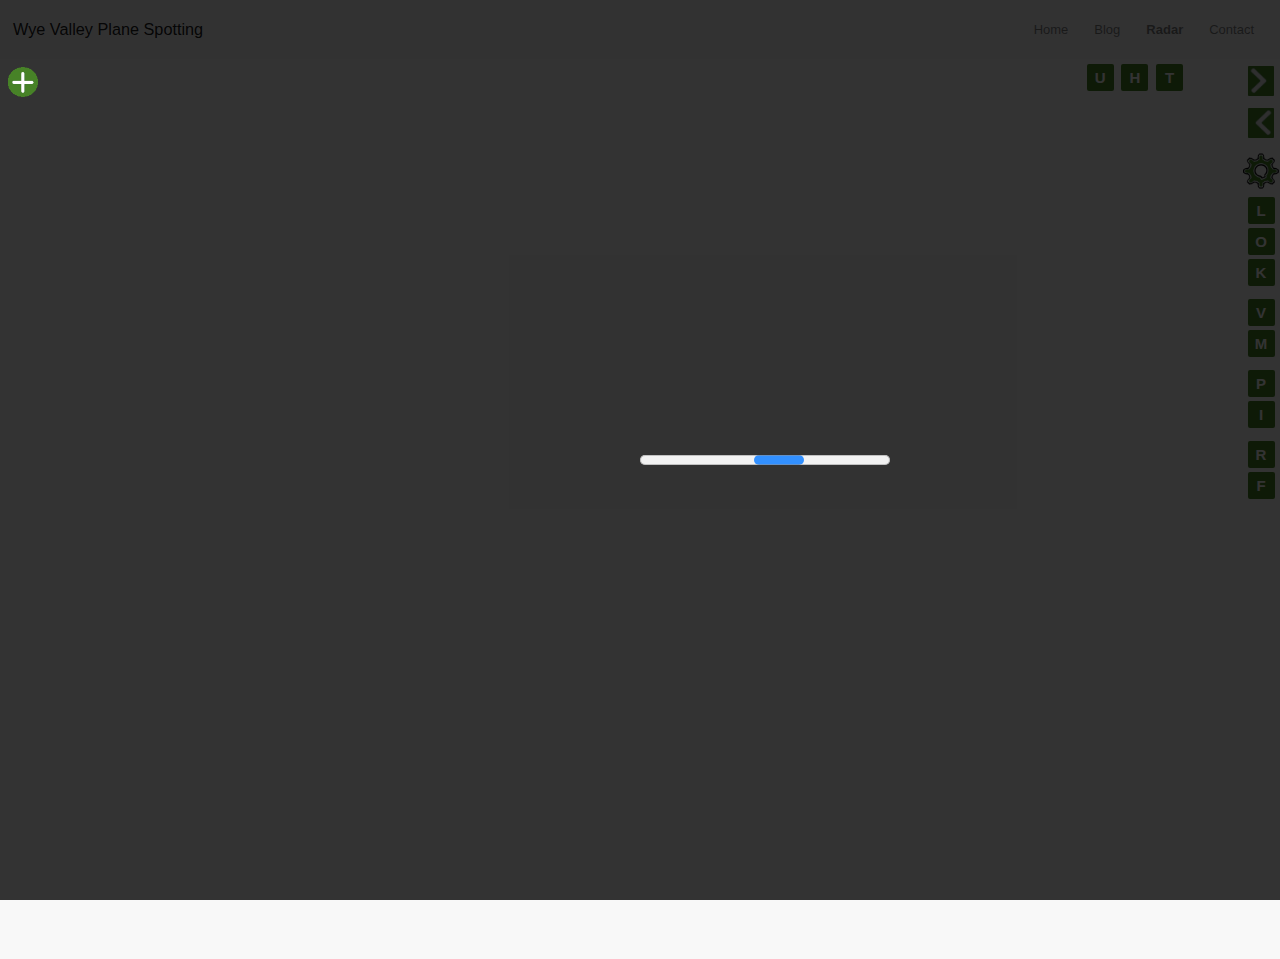
==== commit 1ddb263d: "." ====
--- a/html/index.html
+++ b/html/index.html
@@ -18,11 +18,10 @@
     <link rel="icon" type="image/png" href="images/tar1090-favicon.png">
     <link href="css/bootstrap-4.4.1.css" rel="stylesheet" type="text/css">
   <meta http-equiv="X-UA-Compatible" content="IE=edge">
-    <title>tar1090</title>
+    <title>Wye Valley Plane Spotting - Radar</title>
   </head>
 
   <body>
-	 <!-- example 6 - center on mobile -->
 <nav class="navbar navbar-expand-lg navbar-light bg-light">
     <div class="d-flex flex-grow-1">
         <span class="w-100 d-lg-none d-block"><!-- hidden spacer to center brand on mobile --></span>
@@ -41,27 +40,23 @@
     <div class="collapse navbar-collapse flex-grow-1 text-right" id="myNavbar">
         <ul class="navbar-nav ml-auto flex-nowrap">
             <li class="nav-item">
-                <a href="#" class="nav-link m-2 menu-item nav-active">Home</a>
+                <a href="#" class="nav-link m-2 menu-item ">Home</a>
             </li>
             <li class="nav-item">
-                <a href="#" class="nav-link m-2 menu-item">How We Help</a>
+                <a href="#" class="nav-link m-2 menu-item">Blog</a>
             </li>
             <li class="nav-item">
-                <a href="#" class="nav-link m-2 menu-item nav-active">Radar</a>
+                <a href="#" class="nav-link m-2 menu-item nav-active"><strong>Radar</strong></a>
             </li>
             <li class="nav-item">
                 <a href="#" class="nav-link m-2 menu-item">Contact</a>
             </li>
         </ul>
     </div>
-</nav>
-
-<!-- example 7 - center on mobile 2-->
-<nav class="navbar navbar-expand-lg navbar-dark bg-d
+</nav> 
 <div id="loader">
   <progress id="loader_progress"></progress>
     </div>
-
     <div id="layout_container">
 
 
--- a/html/style.css
+++ b/html/style.css
@@ -13,6 +13,14 @@
     font-size: var(--FS2); overflow: hidden; height: 100%;
 
 }
+
+.navbar-brand.abs
+    {
+        position: absolute;
+        width: 100%;
+        left: 0;
+        text-align: center;
+    }
 
 select {
     font-size: var(--FS2);
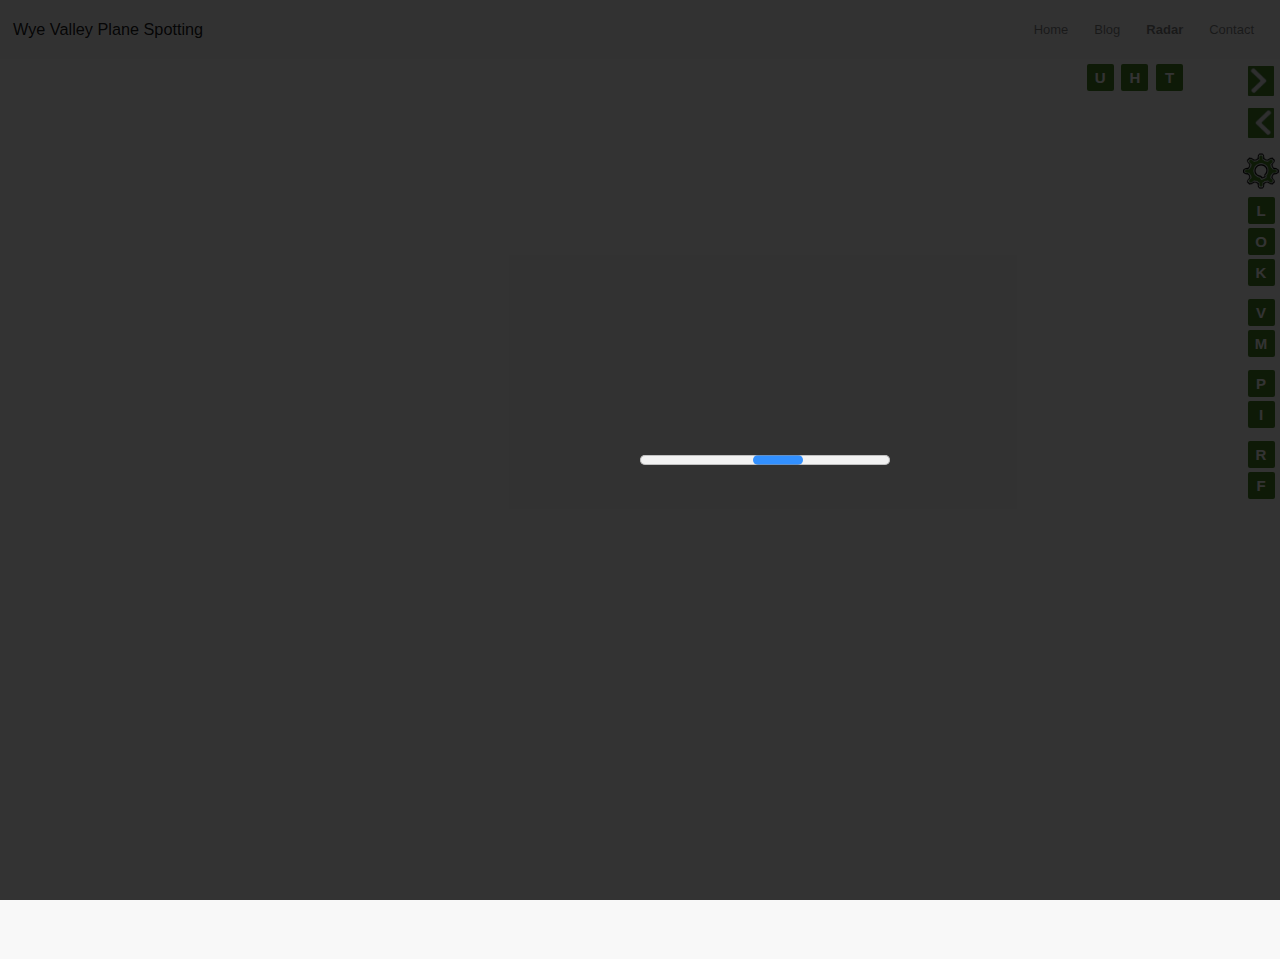
==== commit a9fe65e6: "." ====
--- a/html/index.html
+++ b/html/index.html
@@ -40,7 +40,7 @@
     <div class="collapse navbar-collapse flex-grow-1 text-right" id="myNavbar">
         <ul class="navbar-nav ml-auto flex-nowrap">
             <li class="nav-item">
-                <a href="#" class="nav-link m-2 menu-item ">Home</a>
+                <a href="../home.html" class="nav-link m-2 menu-item ">Home</a>
             </li>
             <li class="nav-item">
                 <a href="#" class="nav-link m-2 menu-item">Blog</a>
@@ -737,12 +737,9 @@
             </div>
           </div>
         </div>
-        <div id="large_mode_control" class="ol-unselectable ol-control">
-          <button id="large_mode_button" title="Large Icons"></button>
-        </div>
         <div style="display: none" id="credits">
           <span class=credits-image></span>
-          <span class=credits-text>adsbexchange.com</span>
+          <span class=credits-text>Wye Valley Radar </span>
         </div>
         <div id="header_top" class="infoHeading">
           <div class="buttonContainer">
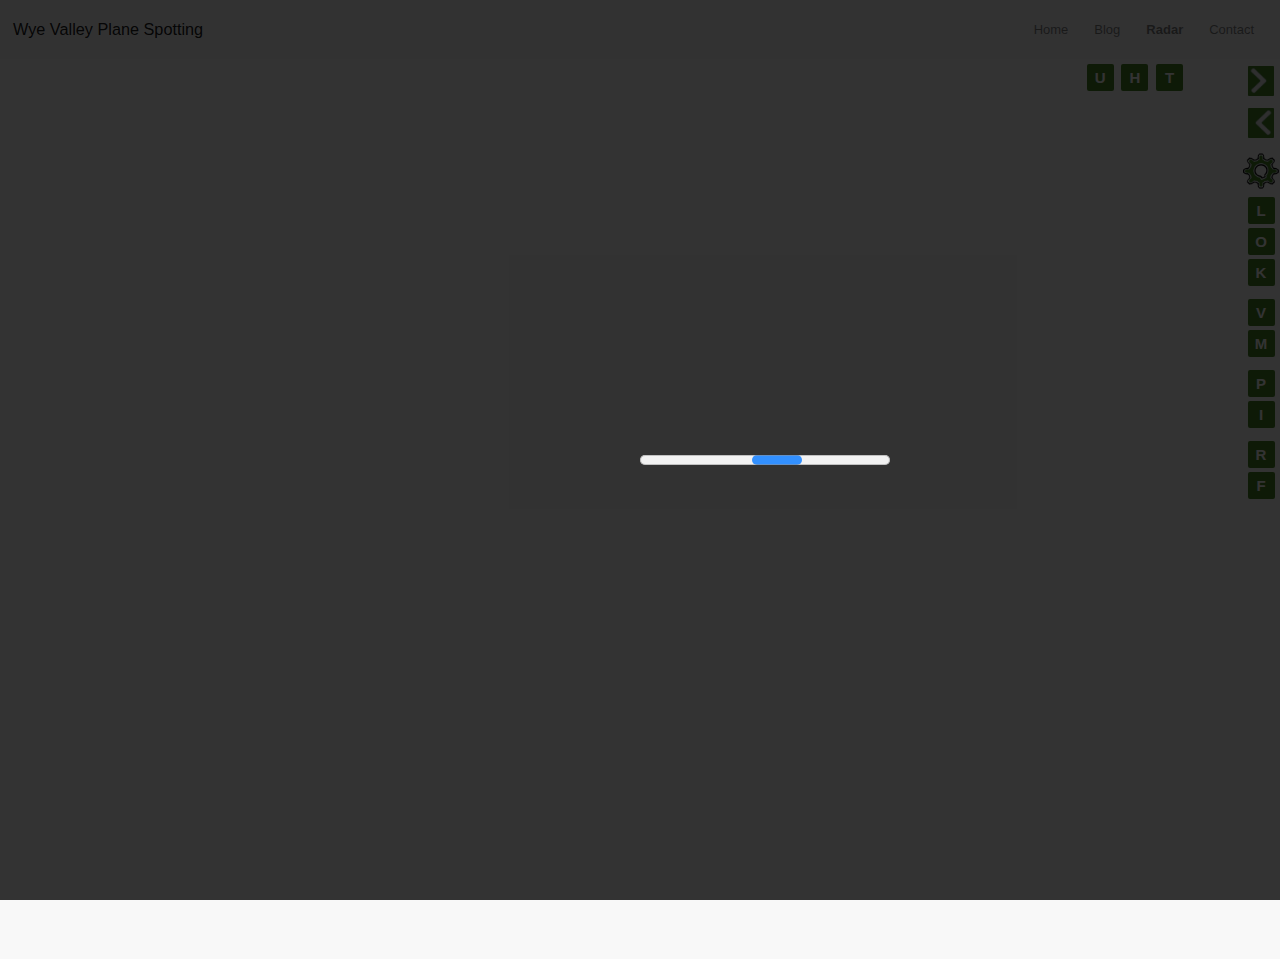
==== commit e0bbc5fc: "updated links" ====
--- a/html/index.html
+++ b/html/index.html
@@ -40,7 +40,7 @@
     <div class="collapse navbar-collapse flex-grow-1 text-right" id="myNavbar">
         <ul class="navbar-nav ml-auto flex-nowrap">
             <li class="nav-item">
-                <a href="../home.html" class="nav-link m-2 menu-item ">Home</a>
+                <a href="home.html" class="nav-link m-2 menu-item ">Home</a>
             </li>
             <li class="nav-item">
                 <a href="#" class="nav-link m-2 menu-item">Blog</a>
@@ -813,7 +813,6 @@
 
               <tr class="infoblock_heading">
                 <td style="text-align: right" class=link>
-                  <a href="https://github.com/Sean-Crabbe-DEV/Wye-Valley-Radar" id="" target="_blank">Wye Valley Radar on github</a>
                 </td>
               </tr>
               <tr class="rSpacer">
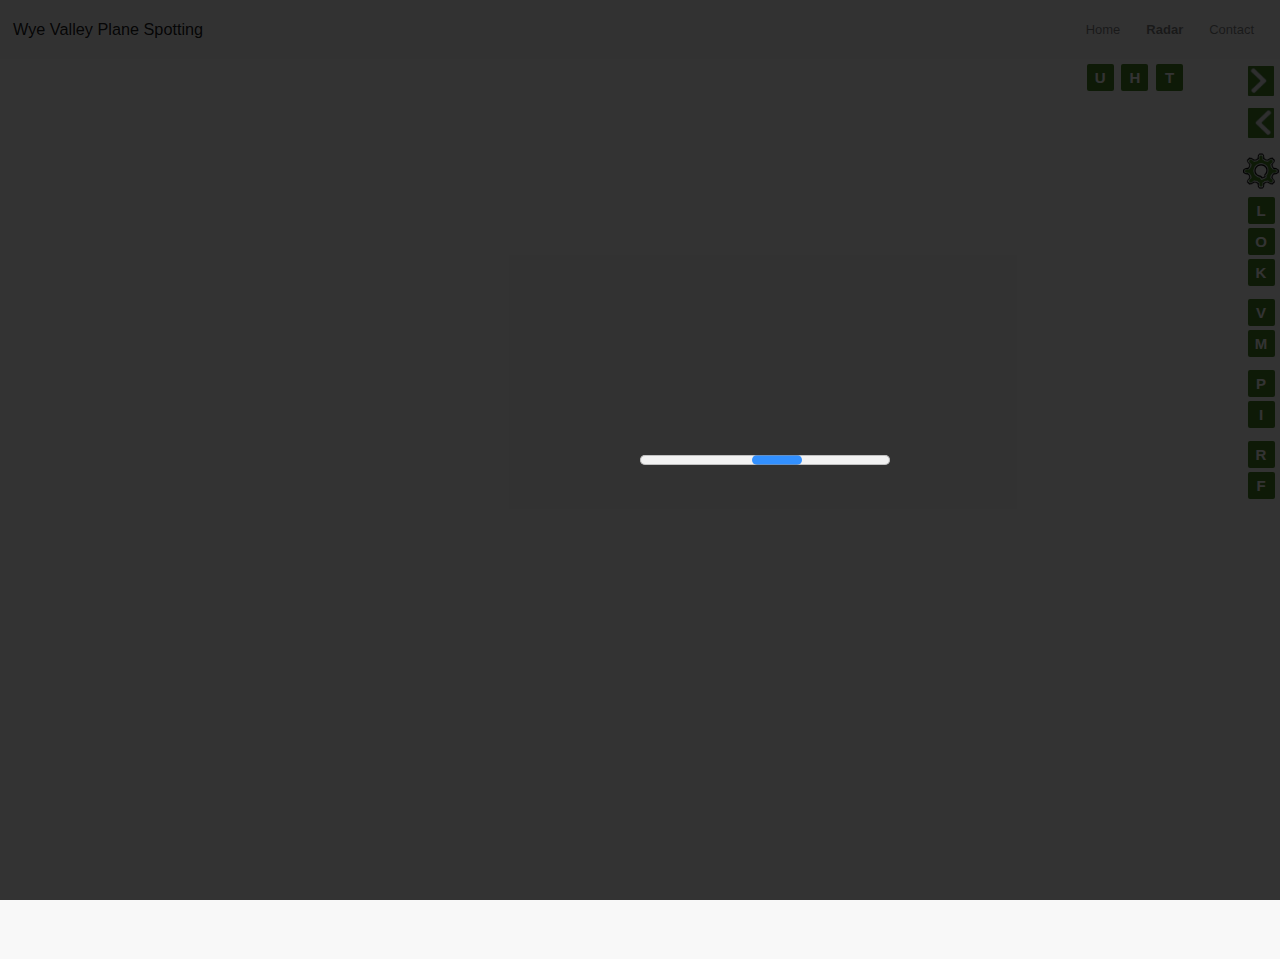
==== commit f1c2c552: "." ====
--- a/html/index.html
+++ b/html/index.html
@@ -41,9 +41,6 @@
         <ul class="navbar-nav ml-auto flex-nowrap">
             <li class="nav-item">
                 <a href="home.html" class="nav-link m-2 menu-item ">Home</a>
-            </li>
-            <li class="nav-item">
-                <a href="#" class="nav-link m-2 menu-item">Blog</a>
             </li>
             <li class="nav-item">
                 <a href="#" class="nav-link m-2 menu-item nav-active"><strong>Radar</strong></a>
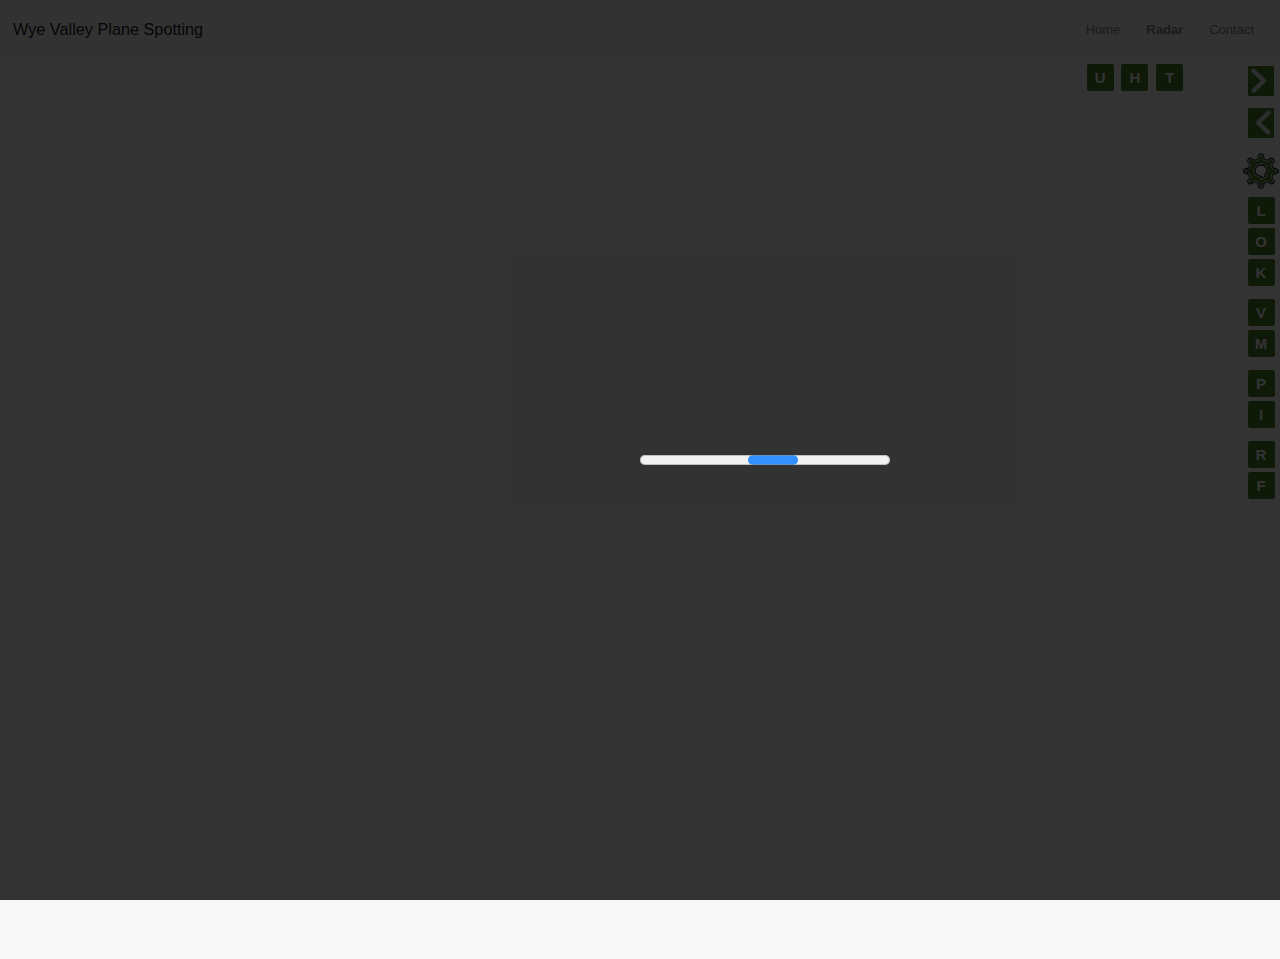
==== commit 6e4bfa9b: "updated index.html" ====
--- a/html/index.html
+++ b/html/index.html
@@ -774,9 +774,6 @@
             <div id="F" title="(F)ollow" class="button inActiveButton" onclick="toggleFollow();"><span class="buttonText">F</span></div>
           </div>
         </div>
-        <div id="altitude_chart" class="ol-unselectable ol-control altitudeFeet">
-          <button id="altitude_chart_button"></button>
-        </div>
       </div> <!-- map_container-->
 
       <div id="sidebar_container" style="display: none">
@@ -794,14 +791,14 @@
               <tr id='adsbexchange_header' class="infoblock_row hidden">
                 <td style="text-align: center">
                   <div>
-                    <span class="largeText">Improve Coverage:<br><a class="largeText" target="_blank" href="https://adsbexchange.com/how-to-feed/">adsbexchange.com</a></span>
+                    <span class="largeText">Improve Coverage:<br><a class="largeText" target="_blank" href="#"> </a></span>
                   </div>
                   <div class="rSpacer">
                   </div>
                   <div class="rSpacer">
                   </div>
                   <div>
-                    <span class="largeText"><a class="largeText" target="_blank" href="https://adsbexchange.com/map-help/">FAQ / Help</a></span>
+                    <span class="largeText"><a class="largeText" target="_blank" href="#">FAQ / Help</a></span>
                   </div>
                   <div class="rSpacer">
                   </div>
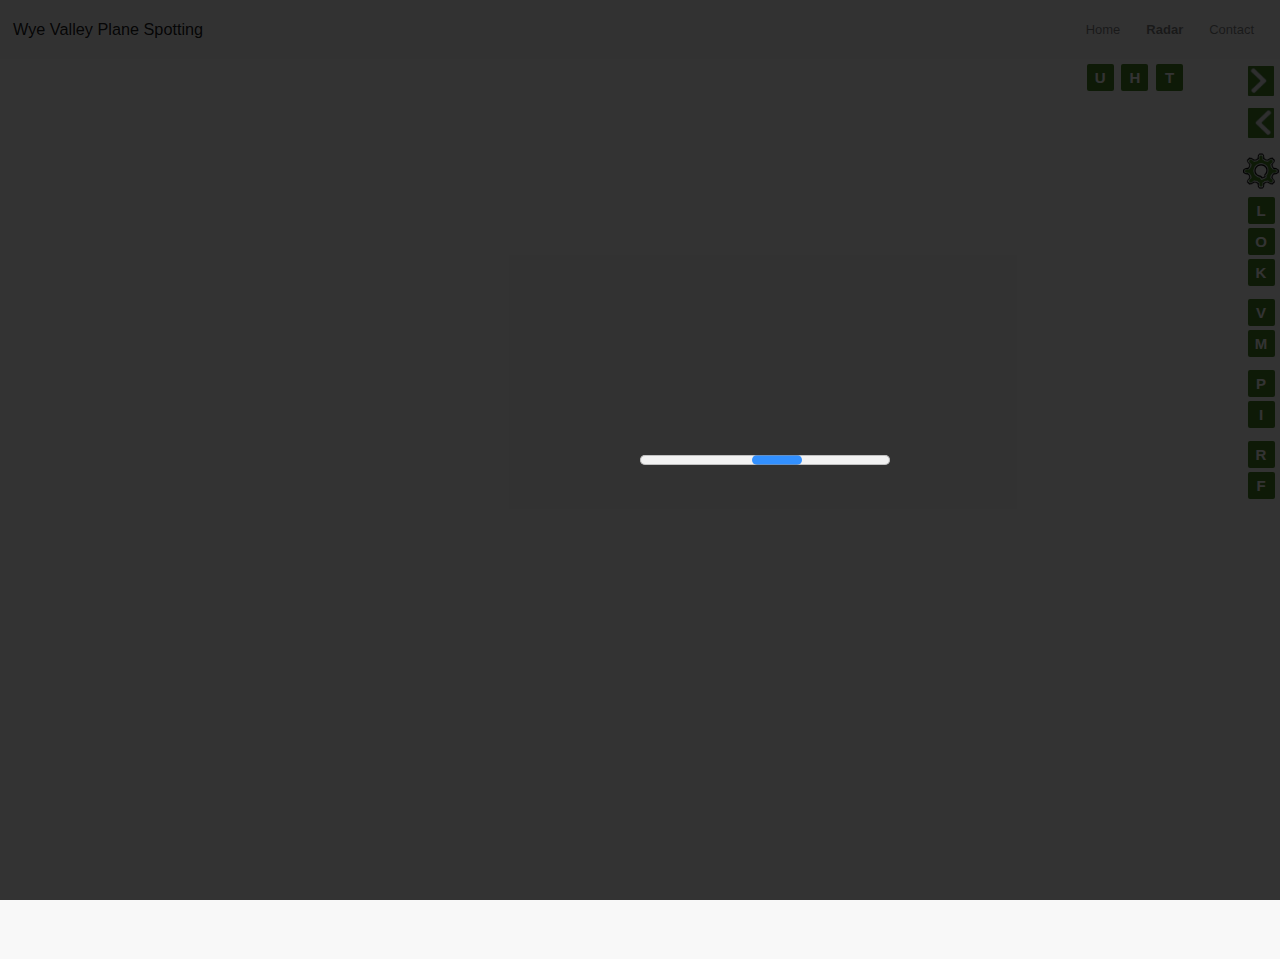
==== commit 1bb0ec24: "Update index.html" ====
--- a/html/index.html
+++ b/html/index.html
@@ -681,10 +681,6 @@
 
           </div>
 
-          <div class="bottom-info-container">
-            <div class="bottom-info-text"> Learn more about Mode S data type by hovering over each data label.</div>
-          </div>
-
         </div>
       </div> <!-- selected_infoblock -->
 
